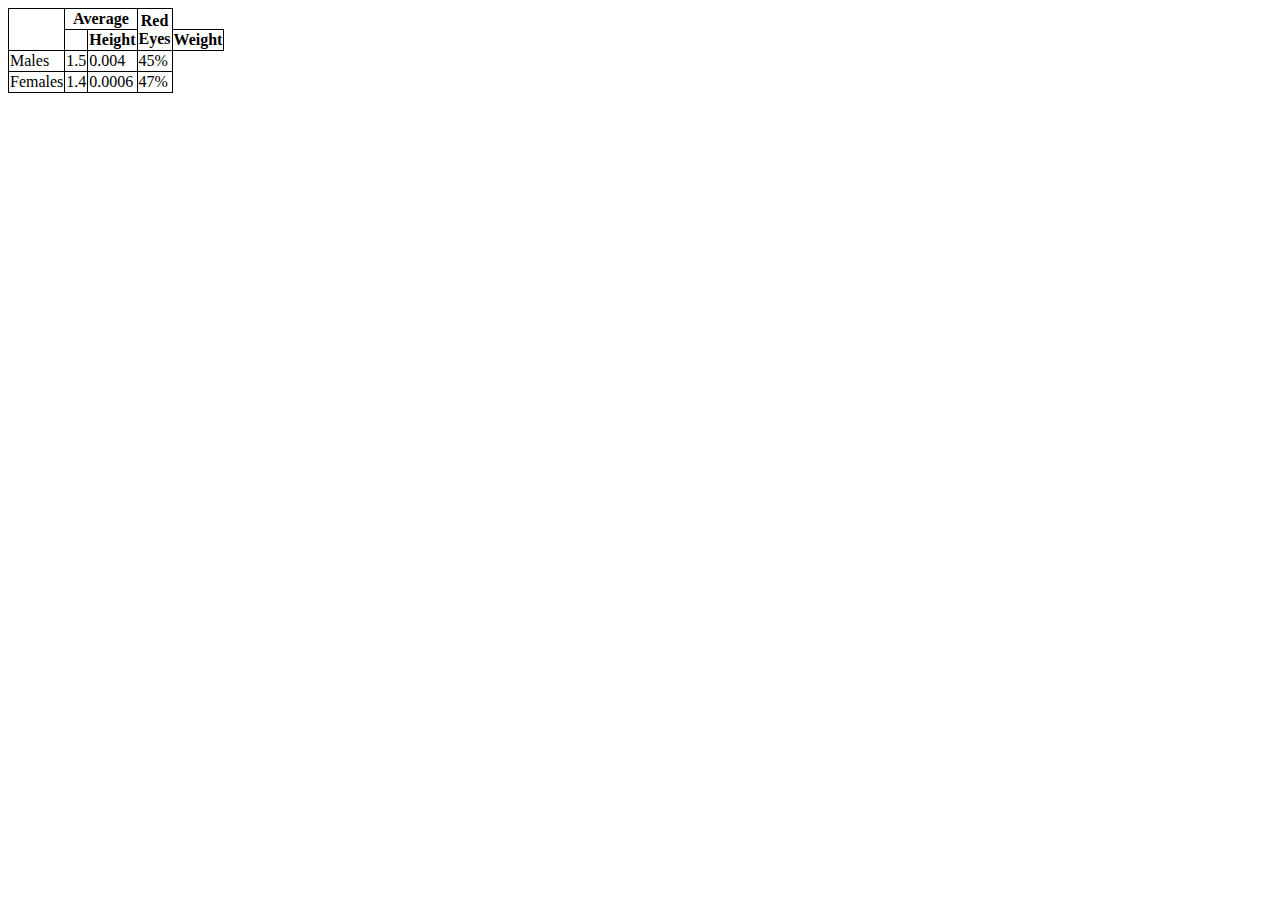
==== table1.html @ 8b1e49ca "Tables" ====
<!DOCTYPE html>
<html lang="en">
<head>
    <meta charset="UTF-8">
    <meta name="viewport" content="width=device-width, initial-scale=1.0">
    <title>Average</title>
    <style>
        th,td{
            border: 1px solid black;
        }
    </style>
</head>
<body>

    <table style="border-collapse: collapse;">
        <tr>
            <th rowspan="2"></th>
            <th colspan="2">Average</th>
            <th rowspan="2">Red <br> Eyes</th>
            
        </tr>
        <tr>
            <th></th>
            <th>Height</th>
            <th>Weight</th>
        </tr>
        <tr>
            <td>Males</td>
            <td>1.5</td>
            <td>0.004</td>
            <td>45%</td>

        </tr>
        <tr>
            <td>Females</td>
            <td>1.4</td>
            <td>0.0006</td>
            <td>47%</td>
        </tr>
    </table>
    
</body>
</html>
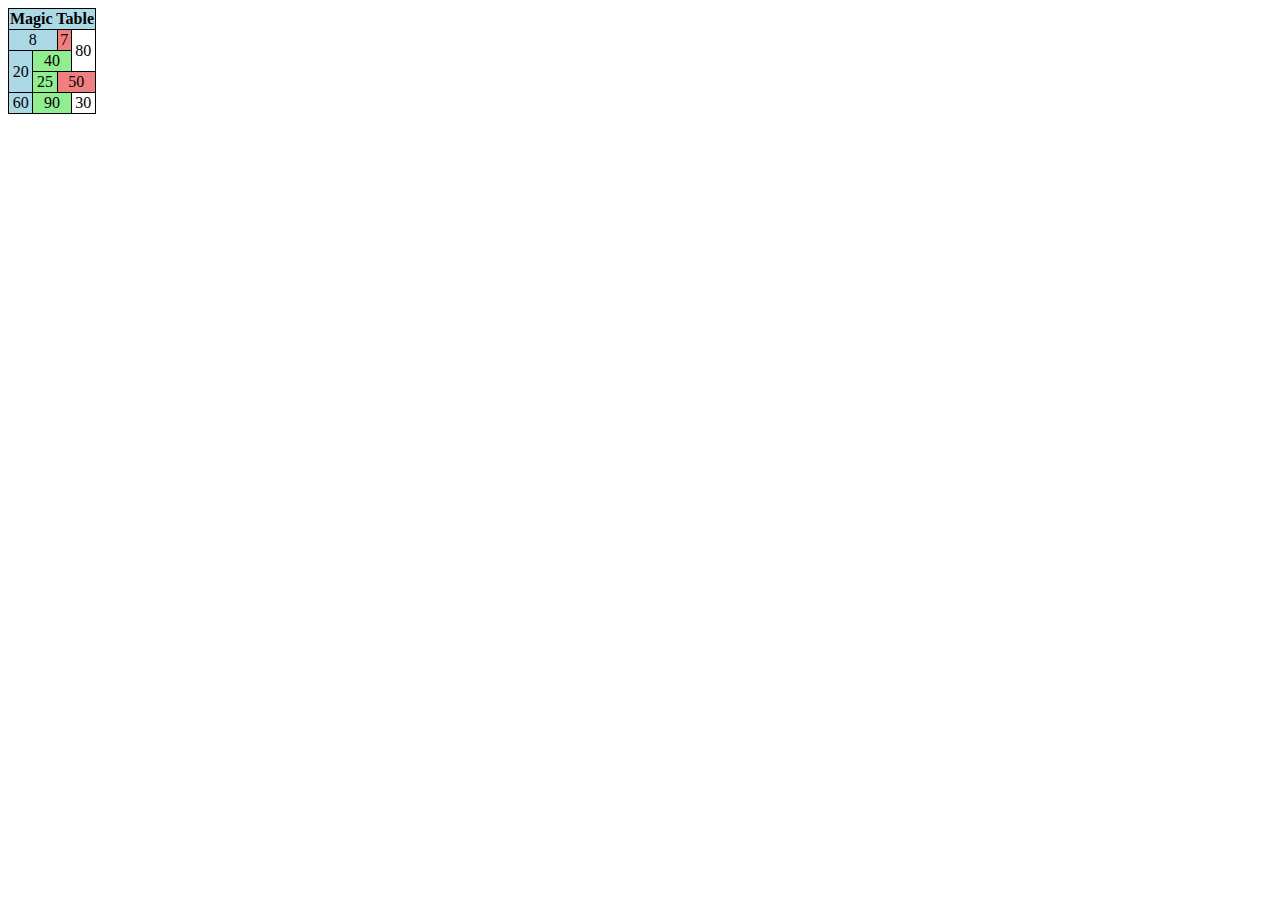
==== commit 9d991245: "Tables and Frames" ====
--- a/table1.html
+++ b/table1.html
@@ -3,41 +3,52 @@
 <head>
     <meta charset="UTF-8">
     <meta name="viewport" content="width=device-width, initial-scale=1.0">
-    <title>Average</title>
+    <title>Document</title>
     <style>
+        table{
+            border-collapse: collapse;
+            text-align: center;
+            border-spacing: 20px;
+        }
         th,td{
             border: 1px solid black;
         }
+        .first-col { background-color: lightblue; }
+        .second-col { background-color: lightgreen; }
+        .third-col { background-color: lightcoral; }
     </style>
 </head>
 <body>
+    <table cellspacing="40">
 
-    <table style="border-collapse: collapse;">
+        <colgroup>
+            <col  colspan="4" class="first-col">
+            <col aria-colspan="4" class="second-col" >
+            <col aria-colspan="4" class="third-col">
+        </colgroup>
+
         <tr>
-            <th rowspan="2"></th>
-            <th colspan="2">Average</th>
-            <th rowspan="2">Red <br> Eyes</th>
-            
+            <th colspan="4" >Magic Table</th>
         </tr>
         <tr>
-            <th></th>
-            <th>Height</th>
-            <th>Weight</th>
+            <td colspan="2">8</td>
+            <td>7</td>
+            <td rowspan="2">80</td>
         </tr>
         <tr>
-            <td>Males</td>
-            <td>1.5</td>
-            <td>0.004</td>
-            <td>45%</td>
-
+            <td rowspan="2">20</td>
+            <td colspan="2">40</td>
         </tr>
         <tr>
-            <td>Females</td>
-            <td>1.4</td>
-            <td>0.0006</td>
-            <td>47%</td>
+            <td>25</td>
+            <td colspan="2">50</td>
         </tr>
+        <tr>
+            <td>60</td>
+            <td colspan="2">90</td>
+            <td>30</td>
+        </tr>
+
     </table>
-    
 </body>
-</html>+</html>
